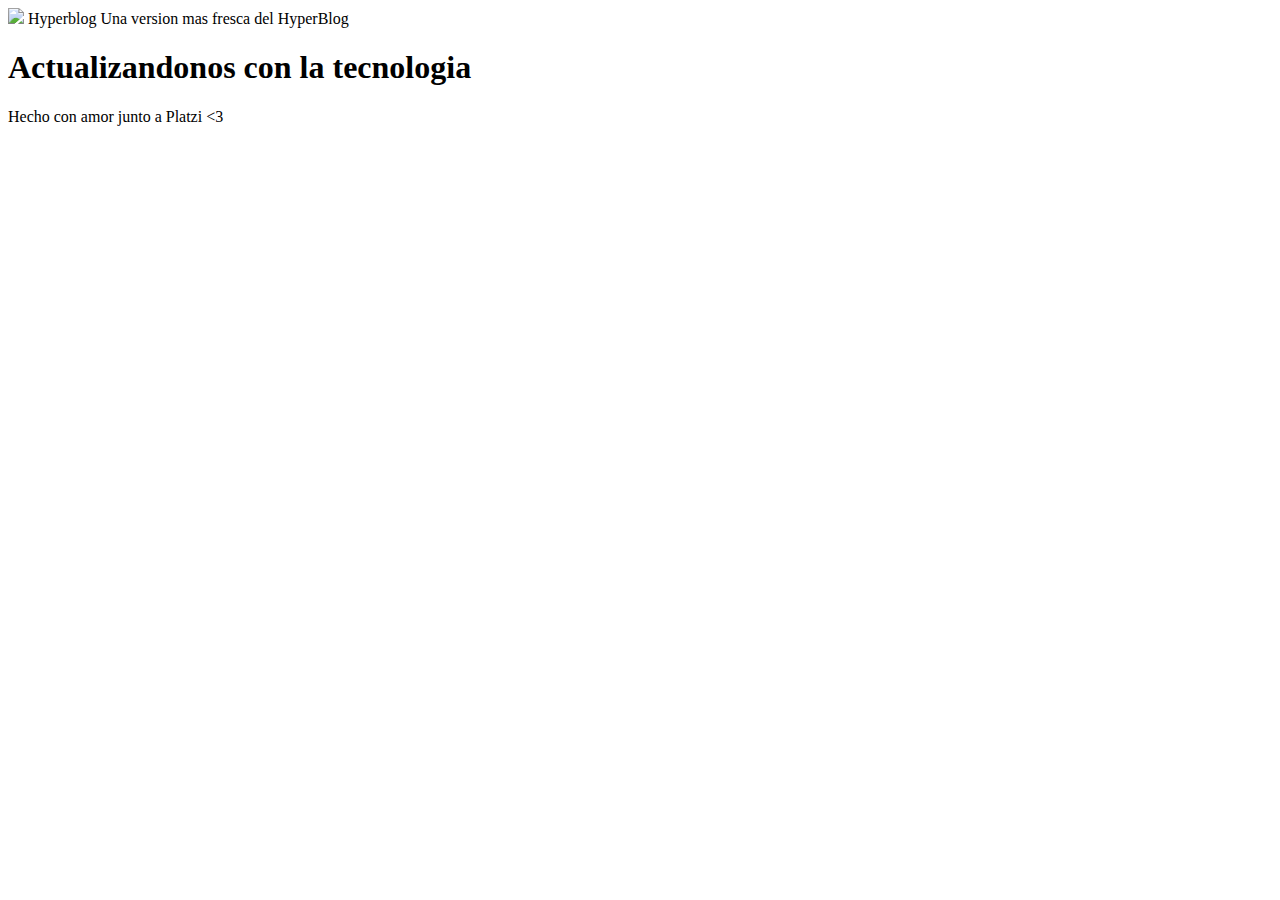
==== blogpost.html @ 0c751597 "Actualizaciones en el blogpost." ====
<html>
    <head>
        <title>Hyperblog 2.1</title>
        <link rel="stylesheet" href="css/estilos.css" />
    </head>
    <body>
        <div id="container">
            <div id="cabecera">
                <img id="logo" src="imagenes/dragon.png" />
                Hyperblog
                <span id="tagline">Una version mas fresca del HyperBlog</span>
            </div>
            <div id="post">
                <h1>Actualizandonos con la tecnologia</h1>
            </div>
            <div id="footer">
              Hecho con amor junto a Platzi &lt;3
            </div>
        </div>
    </body>
</html>
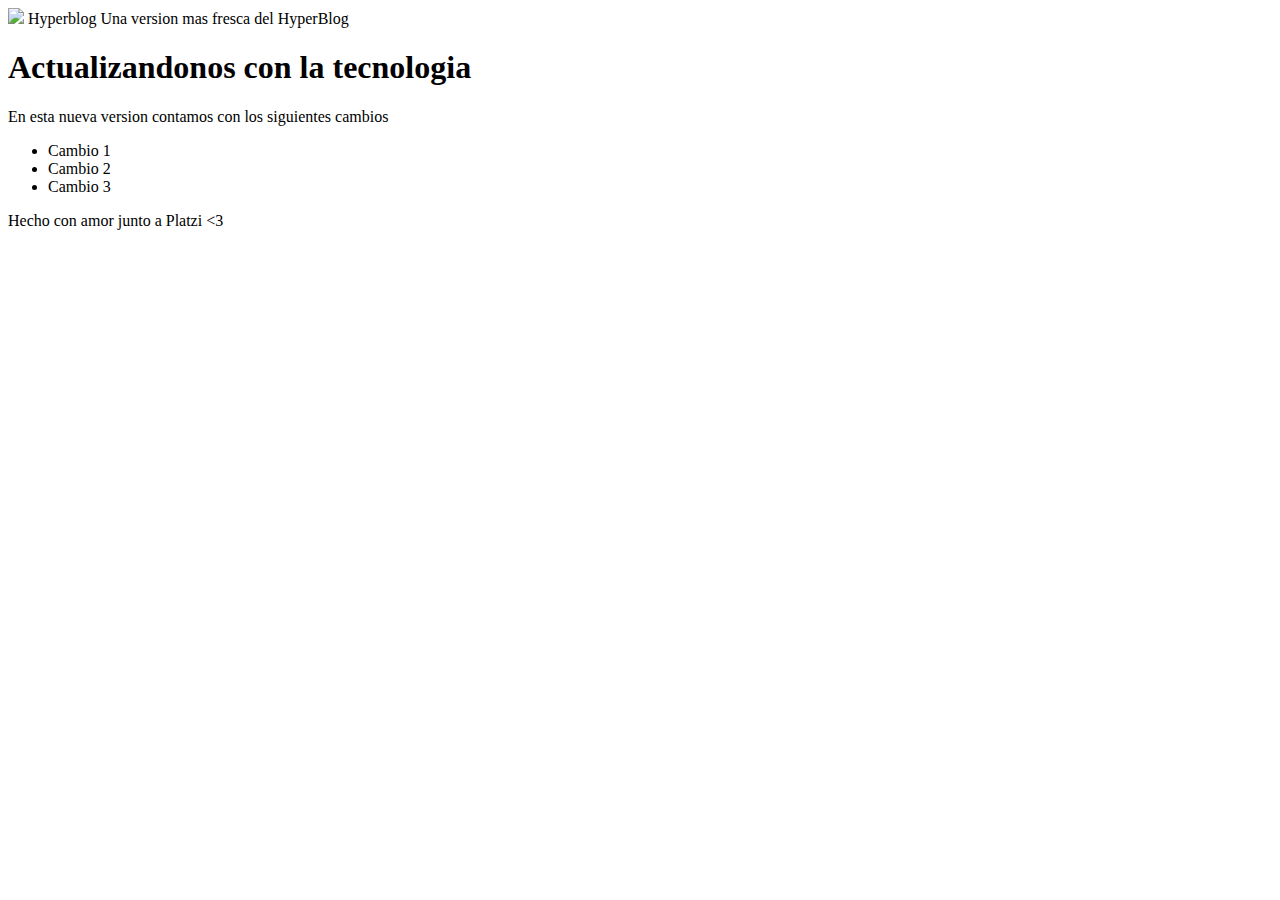
==== commit 58c63103: "Se muestran los cambios en el blogpost." ====
--- a/blogpost.html
+++ b/blogpost.html
@@ -1,21 +1,30 @@
 <html>
-    <head>
-        <title>Hyperblog 2.1</title>
-        <link rel="stylesheet" href="css/estilos.css" />
-    </head>
-    <body>
-        <div id="container">
-            <div id="cabecera">
-                <img id="logo" src="imagenes/dragon.png" />
-                Hyperblog
-                <span id="tagline">Una version mas fresca del HyperBlog</span>
-            </div>
-            <div id="post">
-                <h1>Actualizandonos con la tecnologia</h1>
-            </div>
-            <div id="footer">
-              Hecho con amor junto a Platzi &lt;3
-            </div>
+
+<head>
+    <title>Hyperblog 2.1</title>
+    <link rel="stylesheet" href="css/estilos.css" />
+</head>
+
+<body>
+    <div id="container">
+        <div id="cabecera">
+            <img id="logo" src="imagenes/dragon.png" />
+            Hyperblog
+            <span id="tagline">Una version mas fresca del HyperBlog</span>
         </div>
-    </body>
+        <div id="post">
+            <h1>Actualizandonos con la tecnologia</h1>
+            <p>En esta nueva version contamos con los siguientes cambios</p>
+            <ul>
+                <li>Cambio 1</li>
+                <li>Cambio 2</li>
+                <li>Cambio 3</li>
+            </ul>
+        </div>
+        <div id="footer">
+            Hecho con amor junto a Platzi &lt;3
+        </div>
+    </div>
+</body>
+
 </html>
